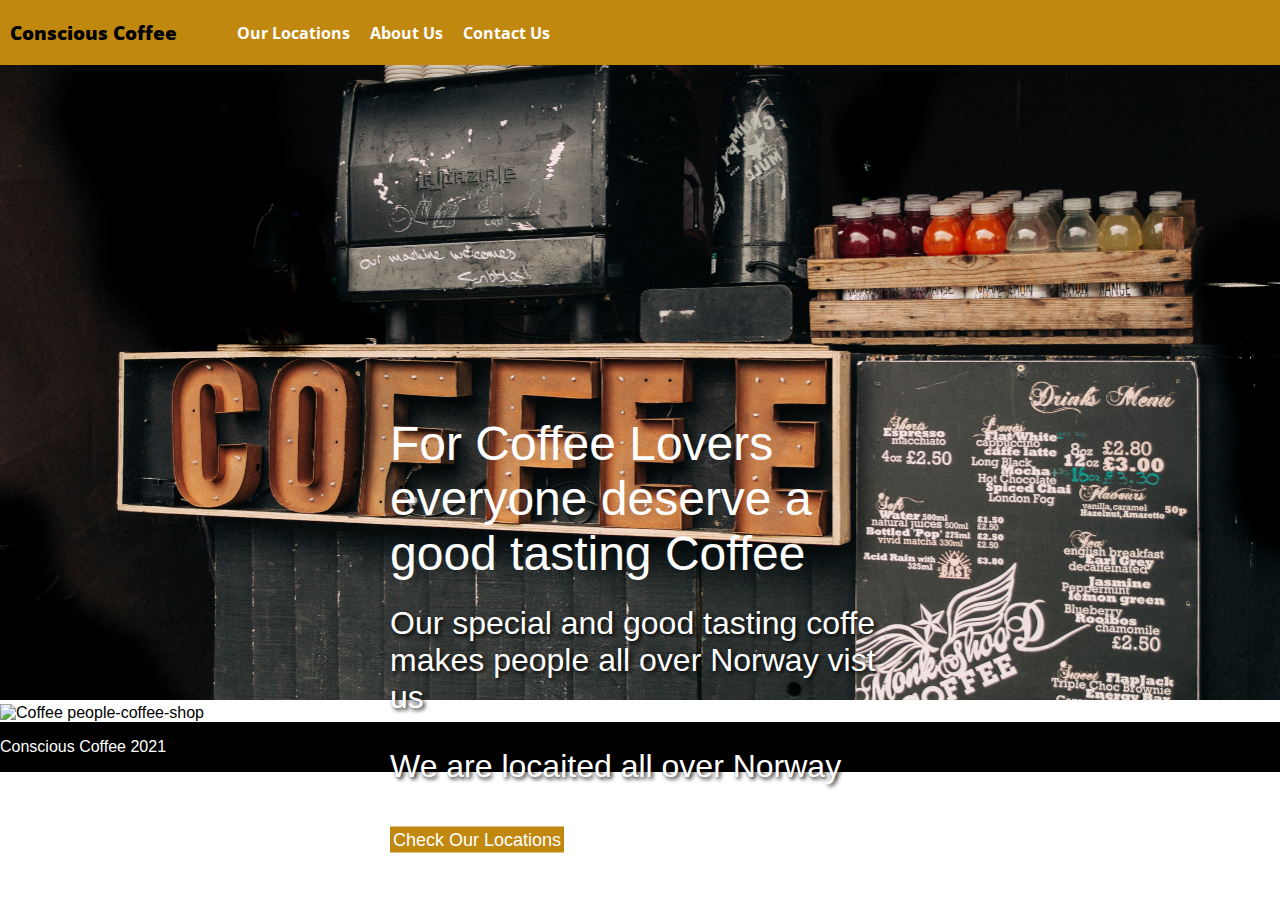
==== index.html @ 76c7db60 "new" ====
<!DOCTYPE html>
<html lang="en">
  <head>
    <meta charset="UTF-8" />
    <meta name="description" content=" This is a page about Conscious Coffee" />
    <meta name="viewport" content="width=device-width, initial-scale=1.0" />
    <title>Conscious Coffee | Home</title>
    <script
      src="https://kit.fontawesome.com/b6f7884ab3.js"
      crossorigin="anonymous"
    ></script>
    <link rel="preconnect" href="https://fonts.googleapis.com" />
    <link
      href="https://fonts.googleapis.com/css2?family=Open+Sans:wght@600&display=swap"
      rel="stylesheet"
    />
    <link href="css/styles.css" rel="stylesheet" />
  </head>
  <body>
    <header class="nav-bar">
      <div>
        <a href="index.html" class="logo">Conscious Coffee</a>
      </div>
      <nav>
        <ul>
          <li>
            <a href="our.locations.html" class="cta-home">Our Locations</a>
          </li>
          <li><a href="about.us.html" class="cta-home">About Us</a></li>
          <li><a href="contact.us.html" class="cta-home">Contact Us</a></li>
        </ul>
      </nav>
    </header>
    <div>
      <img
        src="images/clem-onojeghuo-NT3qP7WbmzE-unsplash.jpg"
        class="homepage-img"
        alt="coffe-bar"
      />
    </div>
    <p class="face-text">
      For Coffee Lovers everyone deserve a good tasting Coffee
    </p>
    <main class="homepage-main">
      <div>
        <img
          src="images/people-coffee-shop.jpg"
          class="homepage-img2"
          alt="Coffee people-coffee-shop"
        />
      </div>
      <div class="face-text2">
        <p class="vist-text">
          Our special and good tasting coffe makes people all over Norway vist
          us
        </p>
        <p class="vist-text">We are locaited all over Norway</p>
        <a href="our.locations.html" class="cta-homepage2"
          >Check Our Locations</a
        >
      </div>
    </main>
    <footer>
      <div>
        <p>Conscious Coffee 2021</p>
      </div>
      <div class="footer-icons">
        <i class="fab fa-facebook"></i>
        <i class="fab fa-instagram"></i>
        <i class="fab fa-twitter"></i>
        <i class="fab fa-youtube"></i>
      </div>
    </footer>
  </body>
</html>
---- css/styles.css ----
@font-face {
  font-family: "Open Sans";
  src: url("https://fonts.googleapis.com/css2?family=Open+Sans:wght@600&display=swap")
    format("truetype");
}

body {
  font-family: "Open Sans", "Segoe UI", Tahoma, Geneva, Verdana, sans-serif;
  margin: 0%;
  padding: 0%;
}

header {
  background-color: #c0880f;
  height: 65px;
  z-index: 1;
  position: fixed;
  width: 100%;
}

.homepage-img {
  width: 100%;
  height: 700px;
  object-fit: cover;
}

.nav-bar {
  align-items: center;
  display: flex;
}

nav ul {
  display: flex;
}

a {
  text-decoration: none;
}

nav li {
  display: block;
  padding: 10px;
}

.logo {
  padding: 10px;
  color: black;
  font-size: larger;
  font-weight: 800;
}

.cta-home {
  color: white;
  font-weight: 700;
}

.cta-home:hover {
  box-shadow: inset 120px 0 0 0 black;
  cursor: pointer;
}

.face-text {
  color: white;
  font-size: xxx-large;
  position: absolute;
  top: 50%;
  left: 50%;
  transform: translate(-50%, -50%);
  width: 500px;
}

footer {
  color: white;
  background-color: black;
}

.homepage-img2 {
  width: 100%;
}

.homepage-main {
  position: relative;
}

.face-text2 {
  color: white;
  font-size: xx-large;
  position: absolute;
  top: 50%;
  left: 50%;
  transform: translate(-50%, -50%);
  width: 500px;
}

.vist-text {
  text-shadow: 2px 2px 4px black;
}

.cta-homepage2 {
  color: white;
  background-color: #c0880f;
  font-size: large;
  padding: 3px;
}

.cta-homepage2:hover {
  box-shadow: inset 170px 0 0 0 black;
  cursor: pointer;
}

footer {
  display: flex;
  justify-content: space-between;
  align-items: center;
}

.footer-icons {
  padding-right: 20px;
  font-size: larger;
}

.icons {
  padding: 15x;
  font-size: largr;
}
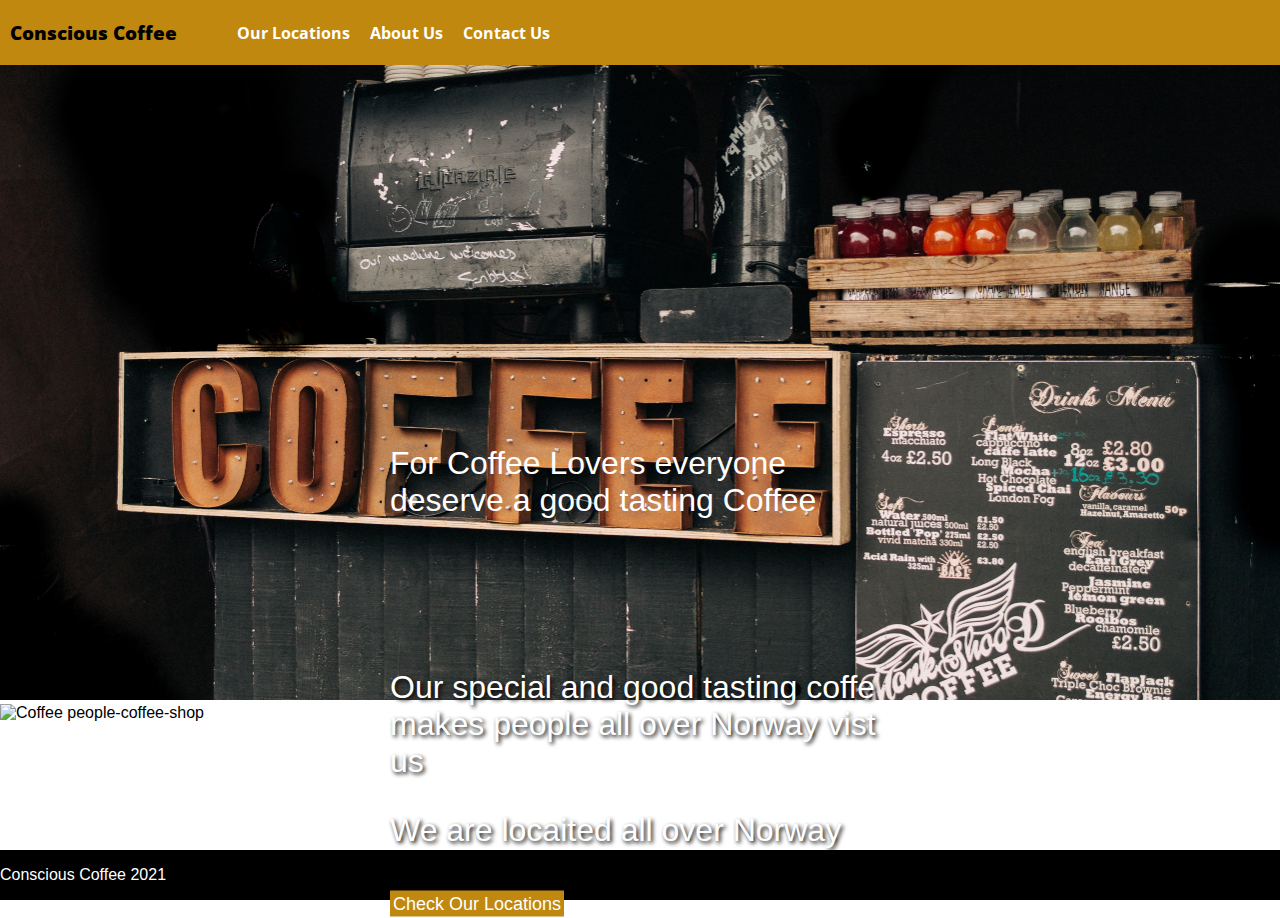
==== commit 5d32d3c5: "new" ====
--- a/index.html
+++ b/index.html
@@ -15,6 +15,22 @@
       rel="stylesheet"
     />
     <link href="css/styles.css" rel="stylesheet" />
+    <!-- Hotjar Tracking Code for https://www.hotjar.com -->
+    <script>
+      (function (h, o, t, j, a, r) {
+        h.hj =
+          h.hj ||
+          function () {
+            (h.hj.q = h.hj.q || []).push(arguments);
+          };
+        h._hjSettings = { hjid: 2861933, hjsv: 6 };
+        a = o.getElementsByTagName("head")[0];
+        r = o.createElement("script");
+        r.async = 1;
+        r.src = t + h._hjSettings.hjid + j + h._hjSettings.hjsv;
+        a.appendChild(r);
+      })(window, document, "https://static.hotjar.com/c/hotjar-", ".js?sv=");
+    </script>
   </head>
   <body>
     <header class="nav-bar">
@@ -37,10 +53,10 @@
         class="homepage-img"
         alt="coffe-bar"
       />
+      <p class="face-text">
+        For Coffee Lovers everyone deserve a good tasting Coffee
+      </p>
     </div>
-    <p class="face-text">
-      For Coffee Lovers everyone deserve a good tasting Coffee
-    </p>
     <main class="homepage-main">
       <div>
         <img
--- a/css/styles.css
+++ b/css/styles.css
@@ -8,29 +8,37 @@
   font-family: "Open Sans", "Segoe UI", Tahoma, Geneva, Verdana, sans-serif;
   margin: 0%;
   padding: 0%;
+  min-height: 100vh;
+  display: flex;
+  flex-direction: column;
+}
+
+main {
+  flex: 1 1 10%;
 }
 
 header {
   background-color: #c0880f;
   height: 65px;
   z-index: 1;
-  position: fixed;
   width: 100%;
 }
 
 .homepage-img {
   width: 100%;
-  height: 700px;
-  object-fit: cover;
 }
 
 .nav-bar {
   align-items: center;
-  display: flex;
+  display: table;
 }
 
 nav ul {
   display: flex;
+}
+
+nav {
+  display: block;
 }
 
 a {
@@ -61,12 +69,11 @@
 
 .face-text {
   color: white;
-  font-size: xxx-large;
+  font-size: large;
   position: absolute;
-  top: 50%;
+  top: 34%;
   left: 50%;
   transform: translate(-50%, -50%);
-  width: 500px;
 }
 
 footer {
@@ -84,12 +91,10 @@
 
 .face-text2 {
   color: white;
-  font-size: xx-large;
   position: absolute;
-  top: 50%;
+  top: 40%;
   left: 50%;
   transform: translate(-50%, -50%);
-  width: 500px;
 }
 
 .vist-text {
@@ -99,8 +104,6 @@
 .cta-homepage2 {
   color: white;
   background-color: #c0880f;
-  font-size: large;
-  padding: 3px;
 }
 
 .cta-homepage2:hover {
@@ -123,3 +126,165 @@
   padding: 15x;
   font-size: largr;
 }
+
+/*Our Locations*/
+
+.our-location-img {
+  width: 100%;
+}
+
+.our-location-main {
+  display: grid;
+  grid-gap: 10px;
+  padding-top: 70px;
+  background-color: lightgray;
+}
+
+.cta-our-locations {
+  background-color: #c0880f;
+  color: white;
+  padding: 3px;
+  display: inline-block;
+}
+
+.cta-our-locations:hover {
+  box-shadow: inset 170px 0 0 0 black;
+  cursor: pointer;
+}
+
+/*About Us*/
+
+.about-us {
+  padding-top: 50px;
+  background: lightgrey;
+}
+
+.about-us-img {
+  width: 100%;
+  height: 600px;
+  object-fit: cover;
+}
+
+.about-us-face {
+  display: grid;
+  grid-gap: 10px;
+}
+
+.about-us-text {
+  max-width: 500px;
+  text-align: center;
+  margin: auto;
+  padding-bottom: 20px;
+}
+
+.h1-about-us {
+  text-align: center;
+  color: #c0880f;
+}
+
+/*Contact Us*/
+
+.contact-us-main {
+  padding-top: 40px;
+  background-color: lightgrey;
+}
+
+.inputs {
+  display: grid;
+  grid-gap: 10px;
+  margin: auto;
+  max-width: 500px;
+}
+
+.Message {
+  height: 70px;
+}
+
+.h1-contact-us {
+  color: #c0880f;
+  text-align: center;
+}
+
+.Send {
+  color: white;
+  background-color: #c0880f;
+  padding-top: 3px;
+  text-align: center;
+}
+
+.Send:hover {
+  box-shadow: inset 500px 0 0 0 black;
+  cursor: pointer;
+}
+
+/*Locations info*/
+
+.locations-main {
+  padding-top: 40px;
+  background-color: lightgrey;
+}
+
+.location-main-img {
+  width: 100%;
+}
+
+@media (min-width: 600px) {
+  header {
+    background-color: #c0880f;
+    height: 65px;
+    z-index: 1;
+    position: fixed;
+    width: 100%;
+  }
+
+  .nav-bar {
+    align-items: center;
+    display: flex;
+  }
+
+  .homepage-img {
+    width: 100%;
+    height: 700px;
+    object-fit: cover;
+  }
+  .face-text {
+    color: white;
+    font-size: 2em;
+    position: absolute;
+    top: 50%;
+    left: 50%;
+    transform: translate(-50%, -50%);
+    width: 500px;
+  }
+
+  .face-text2 {
+    color: white;
+    font-size: 2em;
+    position: absolute;
+    top: 50%;
+    left: 50%;
+    transform: translate(-50%, -50%);
+    width: 500px;
+  }
+
+  .our-location-main {
+    display: grid;
+    grid-template-columns: repeat(3, 1fr);
+    grid-gap: 10px;
+    padding-top: 70px;
+    background-color: lightgray;
+  }
+
+  .about-us-face {
+    display: grid;
+    grid-template-columns: repeat(2, 1fr);
+    grid-gap: 10px;
+  }
+
+  .cta-homepage2 {
+    color: white;
+    background-color: #c0880f;
+    font-size: large;
+    padding: 3px;
+  }
+}
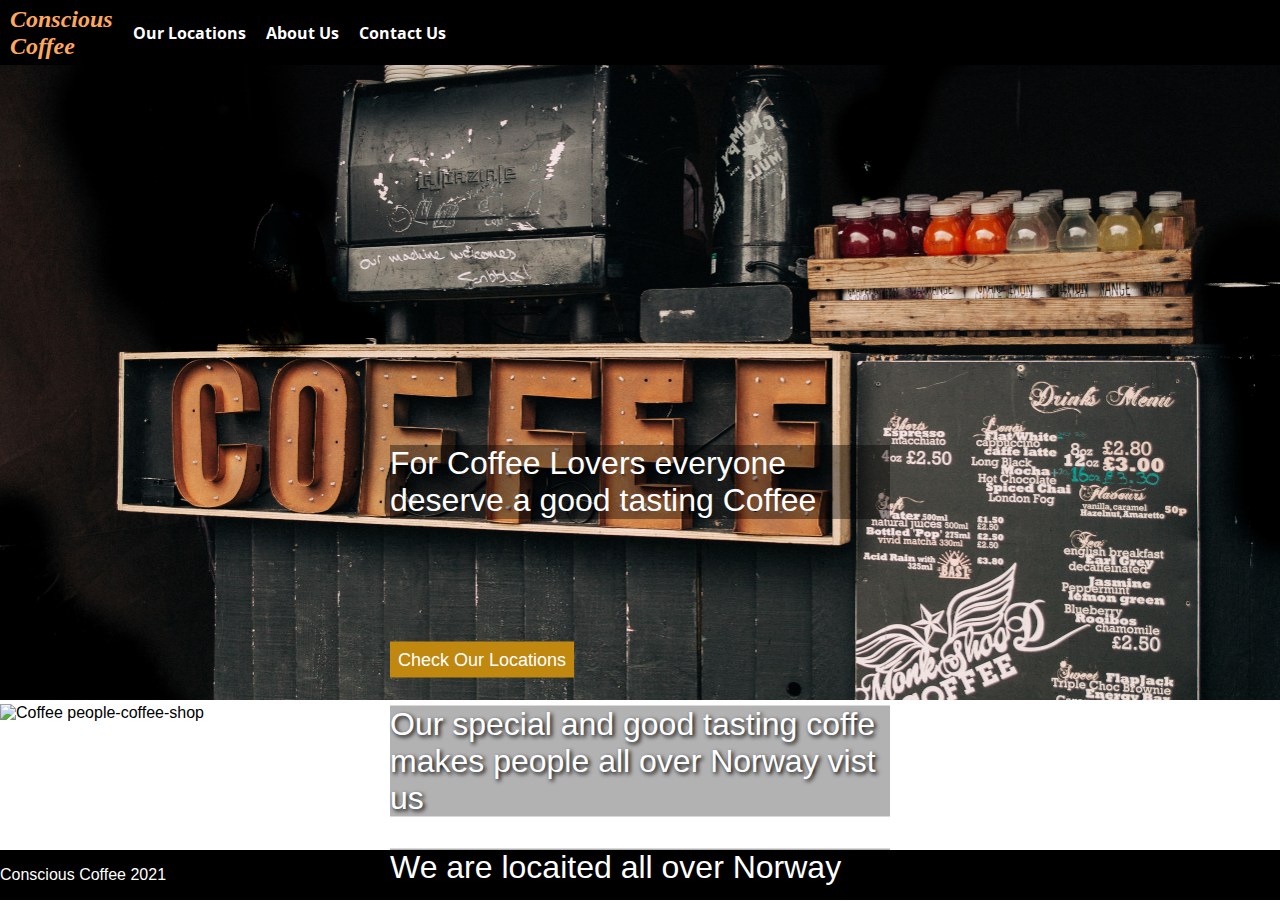
==== commit c6370415: "new" ====
--- a/index.html
+++ b/index.html
@@ -15,7 +15,7 @@
       rel="stylesheet"
     />
     <link href="css/styles.css" rel="stylesheet" />
-    <!-- Hotjar Tracking Code for https://www.hotjar.com -->
+    <!-- Hotjar Tracking Code for https://blissful-hypatia-ae9f61.netlify.app -->
     <script>
       (function (h, o, t, j, a, r) {
         h.hj =
@@ -23,7 +23,7 @@
           function () {
             (h.hj.q = h.hj.q || []).push(arguments);
           };
-        h._hjSettings = { hjid: 2861933, hjsv: 6 };
+        h._hjSettings = { hjid: 2861944, hjsv: 6 };
         a = o.getElementsByTagName("head")[0];
         r = o.createElement("script");
         r.async = 1;
@@ -40,10 +40,10 @@
       <nav>
         <ul>
           <li>
-            <a href="our.locations.html" class="cta-home">Our Locations</a>
+            <a href="ourlocations.html" class="cta-home">Our Locations</a>
           </li>
-          <li><a href="about.us.html" class="cta-home">About Us</a></li>
-          <li><a href="contact.us.html" class="cta-home">Contact Us</a></li>
+          <li><a href="aboutus.html" class="cta-home">About Us</a></li>
+          <li><a href="contactus.html" class="cta-home">Contact Us</a></li>
         </ul>
       </nav>
     </header>
@@ -66,26 +66,28 @@
         />
       </div>
       <div class="face-text2">
+        <a href="ourlocations.html" class="cta-homepage2"
+          >Check Our Locations</a
+        >
         <p class="vist-text">
           Our special and good tasting coffe makes people all over Norway vist
           us
         </p>
         <p class="vist-text">We are locaited all over Norway</p>
-        <a href="our.locations.html" class="cta-homepage2"
-          >Check Our Locations</a
-        >
       </div>
     </main>
+    <script src="js/contact.js"></script>
     <footer>
       <div>
         <p>Conscious Coffee 2021</p>
       </div>
       <div class="footer-icons">
-        <i class="fab fa-facebook"></i>
-        <i class="fab fa-instagram"></i>
-        <i class="fab fa-twitter"></i>
-        <i class="fab fa-youtube"></i>
+        <a href="https://www.facebook.com/"><i class="fab fa-facebook"></i></a>
+        <a href="https://instagram.com/"><i class="fab fa-instagram"></i></a>
+        <a href="https://www.twitter.com/"><i class="fab fa-twitter"></i></a>
+        <a href="https://www.twitter.com/"><i class="fab fa-youtube"></i></a>
       </div>
+      <script src="js/index.js"></script>
     </footer>
   </body>
 </html>
--- a/css/styles.css
+++ b/css/styles.css
@@ -18,7 +18,7 @@
 }
 
 header {
-  background-color: #c0880f;
+  background-color: black;
   height: 65px;
   z-index: 1;
   width: 100%;
@@ -35,6 +35,7 @@
 
 nav ul {
   display: flex;
+  padding: 0px;
 }
 
 nav {
@@ -52,9 +53,12 @@
 
 .logo {
   padding: 10px;
-  color: black;
-  font-size: larger;
+  font-size: x-large;
   font-weight: 800;
+  display: table-caption;
+  font-style: italic;
+  font-family: math;
+  color: #ffa75f;
 }
 
 .cta-home {
@@ -63,7 +67,7 @@
 }
 
 .cta-home:hover {
-  box-shadow: inset 120px 0 0 0 black;
+  box-shadow: inset 120px 0 0 0 #883e00;
   cursor: pointer;
 }
 
@@ -74,6 +78,7 @@
   top: 34%;
   left: 50%;
   transform: translate(-50%, -50%);
+  background: rgb(0 0 0 / 40%);
 }
 
 footer {
@@ -99,6 +104,7 @@
 
 .vist-text {
   text-shadow: 2px 2px 4px black;
+  background: rgb(0 0 0 / 30%);
 }
 
 .cta-homepage2 {
@@ -107,7 +113,7 @@
 }
 
 .cta-homepage2:hover {
-  box-shadow: inset 170px 0 0 0 black;
+  box-shadow: inset 180px 0 0 0 black;
   cursor: pointer;
 }
 
@@ -141,7 +147,7 @@
 }
 
 .cta-our-locations {
-  background-color: #c0880f;
+  background-color: #5b2900;
   color: white;
   padding: 3px;
   display: inline-block;
@@ -179,42 +185,61 @@
 
 .h1-about-us {
   text-align: center;
-  color: #c0880f;
+  color: #5b2900;
+  font-style: italic;
 }
 
 /*Contact Us*/
 
-.contact-us-main {
-  padding-top: 40px;
-  background-color: lightgrey;
-}
-
-.inputs {
-  display: grid;
-  grid-gap: 10px;
-  margin: auto;
-  max-width: 500px;
-}
-
-.Message {
-  height: 70px;
-}
-
-.h1-contact-us {
-  color: #c0880f;
-  text-align: center;
-}
-
-.Send {
-  color: white;
-  background-color: #c0880f;
-  padding-top: 3px;
-  text-align: center;
-}
-
-.Send:hover {
-  box-shadow: inset 500px 0 0 0 black;
+.form-container {
+  max-width: 760px;
+  margin: 0 auto;
+  padding: 20px;
+}
+
+form {
+  padding: 2em;
+  border-radius: 1rem;
+}
+
+input {
+  width: 100%;
+  margin-top: 2px;
+  padding: 10px;
+  font-size: 16px;
+}
+
+button {
+  margin-left: 6px;
+  background: #5b2900;
+  border: none;
+  width: 100%;
+  padding: 20px;
+  color: white;
+  margin-top: 10px;
   cursor: pointer;
+  border-radius: 0.2rem;
+  font-size: larger;
+}
+
+button:hover {
+  box-shadow: inset 700px 0 0 0 black;
+}
+
+label {
+  display: block;
+  margin-top: 1rem;
+}
+
+.error {
+  display: none;
+  color: red;
+  font-size: 0.9rem;
+  margin-top: 2px;
+}
+
+.message {
+  height: 45px;
 }
 
 /*Locations info*/
@@ -226,11 +251,133 @@
 
 .location-main-img {
   width: 100%;
+  object-fit: cover;
+}
+
+.info-text {
+  margin: 10px;
+  width: 350px;
+}
+
+/* Book now info*/
+
+.main-booknow {
+  background-color: lightgrey;
+}
+
+.book-now-details {
+  padding-top: 55px;
+  margin: 0 auto;
+  width: 250px;
+  display: grid;
+}
+
+.select-details {
+  height: 25px;
+}
+
+.basket {
+  margin: 0 auto;
+  text-align: center;
+  padding: 7px;
+  background-color: #5b2900;
+  width: 238px;
+  margin-top: 5px;
+}
+
+.basket:hover {
+  box-shadow: inset 700px 0 0 0 black;
+}
+
+.basket-cta {
+  color: white;
+}
+
+/* checkout*/
+
+.main-checkout {
+  background-color: black;
+}
+
+.checkout-form {
+  box-shadow: 2px 2px 10px #454545;
+  background-color: #ffffff;
+  text-align: center;
+  width: 445px;
+  padding: 1rem;
+  margin: 5rem auto;
+}
+
+.card h2 {
+  color: #5b2900;
+}
+
+.checkout-form .card form {
+  display: flex;
+  flex-direction: column;
+}
+
+.checkout-form .card .input-details {
+  display: flex;
+}
+
+.checkout-form .card .input-details input {
+  width: 20%;
+  flex: 1;
+  margin: 0.4rem 0.3rem;
+}
+
+input {
+  border: none;
+  border-bottom: 1px solid rgba(0, 0, 0, 0.12);
+  margin: 15px 0;
+  padding: 4px;
+  font-size: 1rem;
+  outline: none;
+}
+
+.submit-button {
+  border: 0;
+  padding: 20px;
+  background-color: #5b2900;
+  color: #ffffff;
+  font-weight: bold;
+  margin-top: 20px;
+  box-shadow: 1px 1px 1px black;
+}
+
+.submit-button:hover {
+  background-color: #5b2900;
+  box-shadow: none;
+}
+
+/*check out sucsess*/
+
+.checkout-sucsess-main {
+  margin-top: 50px;
+  background-color: lightgrey;
+}
+
+.checkout-sucsess-img {
+  height: 450px;
+  width: 100%;
+  object-fit: contain;
+}
+
+.checkoutsucess-h1 {
+  text-align: center;
+  color: #5b2900;
+}
+
+.checkoutsucsess-info {
+  text-align: center;
+  color: #5b2900;
+  font-size: larger;
 }
 
 @media (min-width: 600px) {
   header {
-    background-color: #c0880f;
+    background-color: black;
     height: 65px;
     z-index: 1;
     position: fixed;
@@ -275,6 +422,13 @@
     background-color: lightgray;
   }
 
+  .location-main-img {
+    width: 100%;
+    object-fit: cover;
+    height: 550px;
+    margin-top: 25px;
+  }
+
   .about-us-face {
     display: grid;
     grid-template-columns: repeat(2, 1fr);
@@ -285,6 +439,10 @@
     color: white;
     background-color: #c0880f;
     font-size: large;
-    padding: 3px;
-  }
-}
+    padding: 8px;
+  }
+}
+
+nav ul {
+  display: flex;
+}
